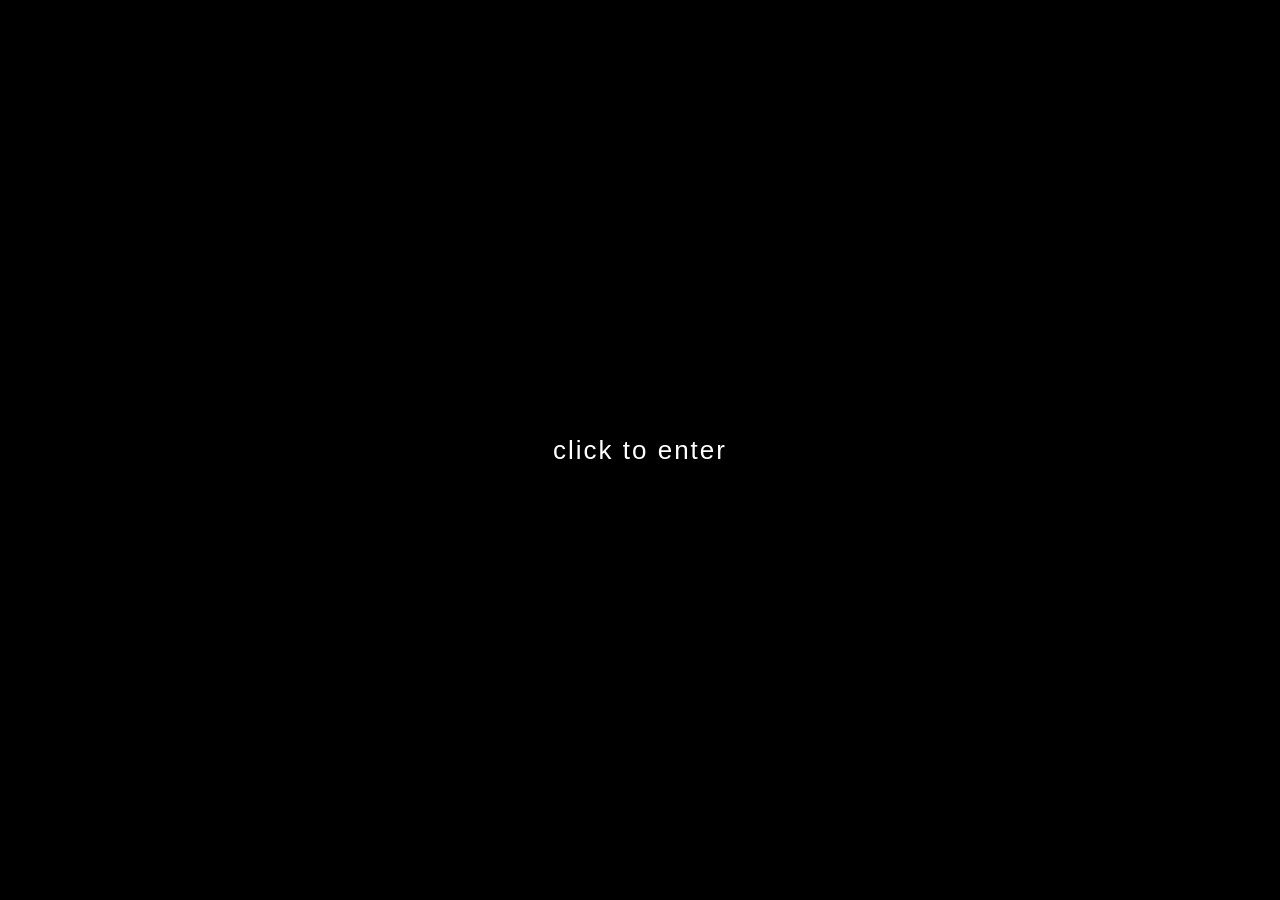
==== index.html @ 344c5c4d "Update index.html" ====
<!DOCTYPE html>
<html lang="en">
<head>
<meta charset="UTF-8">
<meta name="viewport" content="width=device-width, initial-scale=1.0">
<title>gxnn profile</title>

<style>
* {
    margin: 0;
    padding: 0;
    box-sizing: border-box;
    font-family: Inter, sans-serif;
}

body {
    background: black;
    color: white;
    height: 100vh;
    display: flex;
    justify-content: center;
    align-items: center;
    overflow: hidden;
}

/* BACKGROUND */
#bg {
    position: fixed;
    inset: 0;
    width: 100%;
    height: 100%;
    object-fit: cover;
    opacity: 0.4;
    z-index: -2;
}

/* PURPLE GLOW */
body::after {
    content: "";
    position: fixed;
    inset: 0;
    background: radial-gradient(circle at center 40%, rgba(140,0,255,0.18), transparent 75%);
    z-index: -1;
}

/* ENTER OVERLAY */
#enterOverlay {
    position: fixed;
    inset: 0;
    background: black;
    display: flex;
    justify-content: center;
    align-items: center;
    font-size: 26px;
    letter-spacing: 2px;
    cursor: pointer;
    z-index: 100;
    transition: opacity 0.6s ease;
}

#enterOverlay.hidden {
    opacity: 0;
    pointer-events: none;
}

/* WRAPPER */
.wrapper {
    display: flex;
    flex-direction: column;
    align-items: center;
    gap: 25px;
    opacity: 0;
    transform: translateY(20px);
    transition: 0.8s;
}

.wrapper.show {
    opacity: 1;
    transform: translateY(0);
}

/* CARD */
.card {
    width: 90%;
    max-width: 600px;
    height: 300px;
    padding: 35px;
    border-radius: 25px;
    background: rgba(20, 20, 20, 0.6);
    border: 2px solid rgba(255,255,255,0.3);
    box-shadow: 
        0 0 50px rgba(140, 0, 255, 0.3),
        inset 0 0 15px rgba(255,255,255,0.03);
    display: flex;
    flex-direction: column;
    gap: 25px;
}

/* TOP */
.top {
    display: flex;
    align-items: center;
    gap: 20px;
}

.avatar {
    width: 85px;
    height: 85px;
    border-radius: 50%;
    object-fit: cover;
    box-shadow: 0 0 25px rgba(200, 0, 255, 0.7);
}

.name {
    font-size: 30px;
    font-weight: 700;
    text-shadow:
        0 0 12px rgba(255,255,255,0.5),
        0 0 30px rgba(180, 0, 255, 0.8);
}

/* HANDLE */
.handle {
    text-align: center;
    padding: 18px;
    border-radius: 18px;
    background: rgba(0,0,0,0.5);
    border: 2px solid rgba(255,255,255,0.3);
    font-weight: 600;
    font-size: 18px;
}

/* ICONS */
.icons {
    display: flex;
    justify-content: center;
    gap: 50px;
}

.icons svg {
    width: 50px;
    height: 50px;
    fill: white;
    transition: 0.3s;
}

.icons svg:hover {
    transform: scale(1.2);
    filter: drop-shadow(0 0 15px rgba(200,0,255,0.9));
}

/* STATS */
.stats {
    display: flex;
    justify-content: flex-start;
    font-size: 16px;
    opacity: 0.7;
}

/* MUSIC BAR */
.music-bar {
    width: 90%;
    max-width: 600px;
    height: 60px;
    padding: 14px 20px;
    border-radius: 20px;
    background: rgba(20,20,20,0.65);
    border: 2px solid rgba(255,255,255,0.3);
    display: flex;
    align-items: center;
    gap: 16px;
}

.music-left {
    display: flex;
    align-items: center;
    gap: 16px;
}

.song-cover {
    width: 55px;
    height: 55px;
    border-radius: 10px;
    object-fit: cover;
}

.song-info {
    font-size: 15px;
}

.song-title {
    font-weight: 600;
}

.time {
    opacity: 0.6;
}

.music-center {
    flex: 1;
}

#progress {
    width: 100%;
    height: 6px;
    cursor: pointer;
}

.music-right {
    font-size: 14px;
    opacity: 0.6;
}
</style>
</head>

<body>

<div id="enterOverlay">click to enter</div>

<img src="background.jpg" id="bg" alt="background image">

<div class="wrapper" id="wrapper">

    <div class="card">

        <div class="top">
            <img src="avatar.jpg" class="avatar" alt="gxnnloser avatar">
            <div class="name">gxnnloser</div>
        </div>

        <div class="handle">@gxnnloser</div>

        <div class="icons">

            <!-- TikTok (updated) -->
            <a href="#">
                <svg viewBox="0 0 24 24">
                    <path fill="white" d="M12.75 2c.41 2.07 1.88 3.7 3.75 4.22v3.03c-1.38-.03-2.69-.45-3.75-1.17v6.9a5.02 5.02 0 1 1-5-5.02c.34 0 .67.03 1 .1v3.12a2 2 0 1 0 2 2V2h2z"/>
                </svg>
            </a>

            <!-- Discord (updated) -->
            <a href="#">
                <svg viewBox="0 0 24 24">
                    <path fill="white" d="M20 4.5a19.8 19.8 0 0 0-4.9-1.5l-.24.48a17.3 17.3 0 0 1 4.1 1.7 17.6 17.6 0 0 0-15.84 0 17.3 17.3 0 0 1 4.1-1.7L7 3A19.8 19.8 0 0 0 2 4.5C.5 8 0 11.4.2 14.8c2.1 1.6 4.4 2.6 6.8 3l.54-1.1c-1.2-.4-2.3-1-3.3-1.8l.8-.6c2.4 1.4 5.1 2.1 7.9 2.1s5.5-.7 7.9-2.1l.8.6c-1 .8-2.1 1.4-3.3 1.8l.54 1.1c2.4-.4 4.7-1.4 6.8-3 .2-3.4-.3-6.8-1.8-10.3zM9 13.5c-.9 0-1.7-.8-1.7-1.7S8.1 10 9 10s1.7.8 1.7 1.7-.8 1.8-1.7 1.8zm6 0c-.9 0-1.7-.8-1.7-1.7S14.1 10 15 10s1.7.8 1.7 1.7-.8 1.8-1.7 1.8z"/>
                </svg>
            </a>

        </div>

        <div class="stats">
            <span>👁 47</span>
        </div>

    </div>

    <!-- MUSIC BAR -->
    <div class="music-bar">
        <audio id="music" src="song.mp3"></audio>

        <div class="music-left">
            <img src="avatar.jpg" class="song-cover" alt="song cover">
            <div class="song-info">
                <div class="song-title">LVL.</div>
                <div class="time"><span id="current">0:00</span></div>
            </div>
        </div>

        <div class="music-center">
            <input type="range" id="progress" value="0">
        </div>

        <div class="music-right">
            <span id="duration">0:00</span>
        </div>
    </div>

</div>

<script>
const music = document.getElementById("music");
const overlay = document.getElementById("enterOverlay");
const wrapper = document.getElementById("wrapper");

const progress = document.getElementById("progress");
const current = document.getElementById("current");
const duration = document.getElementById("duration");

function formatTime(time) {
    const mins = Math.floor(time / 60);
    const secs = Math.floor(time % 60);
    return mins + ":" + (secs < 10 ? "0" + secs : secs);
}

music.addEventListener("loadedmetadata", () => {
    duration.textContent = formatTime(music.duration);
});

music.addEventListener("timeupdate", () => {
    progress.value = (music.currentTime / music.duration) * 100;
    current.textContent = formatTime(music.currentTime);
});

progress.addEventListener("input", () => {
    if (!music.duration) return;
    music.currentTime = (progress.value / 100) * music.duration;
});

overlay.addEventListener("click", async () => {
    try { await music.play(); } catch {}
    overlay.classList.add("hidden");
    setTimeout(() => wrapper.classList.add("show"), 150);
});
</script>

</body>
</html>
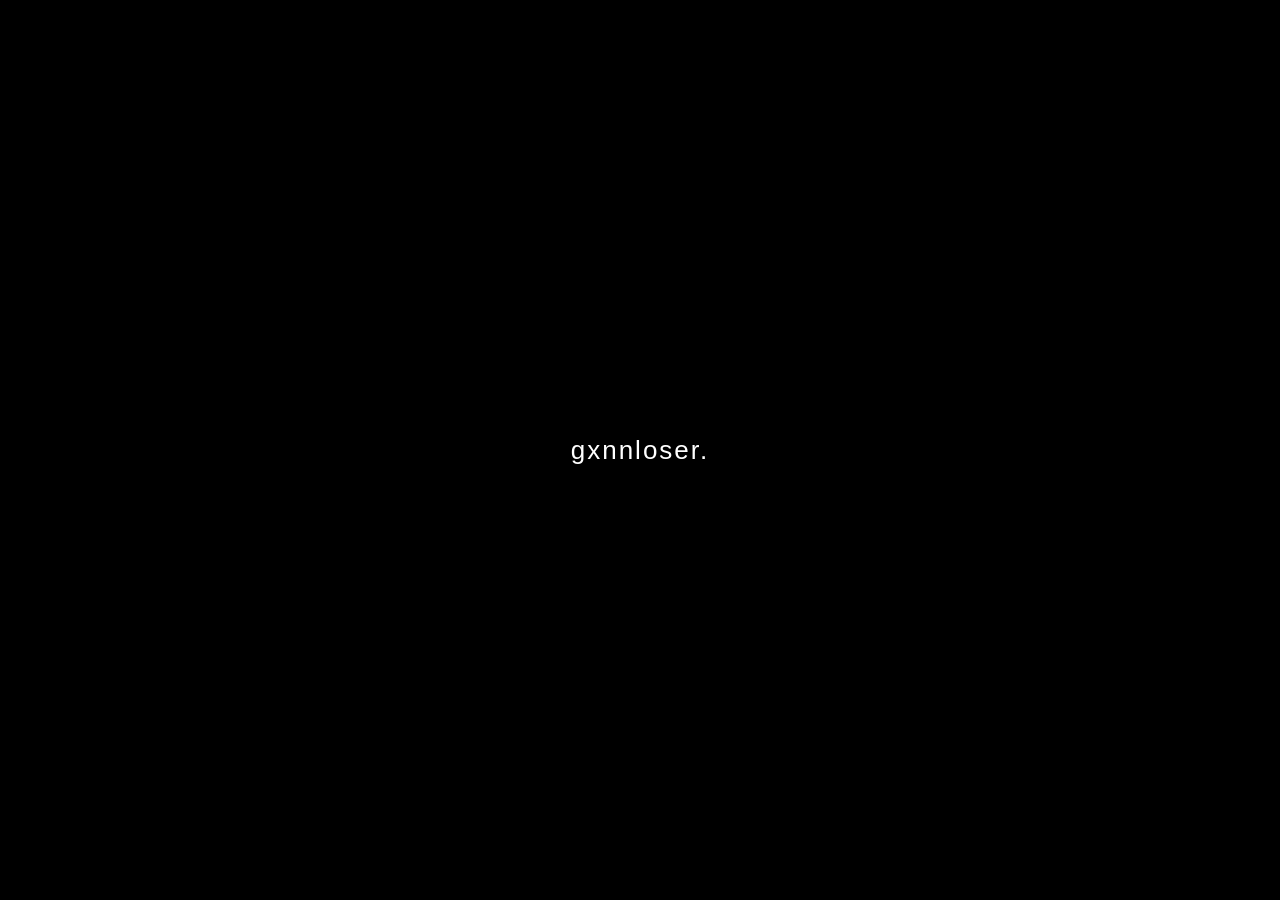
==== commit 7c927273: "Update index.html" ====
--- a/index.html
+++ b/index.html
@@ -39,7 +39,7 @@
     content: "";
     position: fixed;
     inset: 0;
-    background: radial-gradient(circle at center 40%, rgba(140,0,255,0.18), transparent 75%);
+    background: radial-gradient(circle, rgba(140,0,255,0.15), transparent 70%);
     z-index: -1;
 }
 
@@ -81,19 +81,24 @@
 
 /* CARD */
 .card {
-    width: 90%;
-    max-width: 600px;
+    width: 600px;
     height: 300px;
     padding: 35px;
     border-radius: 25px;
+
     background: rgba(20, 20, 20, 0.6);
+    backdrop-filter: blur(1px);
+
     border: 2px solid rgba(255,255,255,0.3);
     box-shadow: 
         0 0 50px rgba(140, 0, 255, 0.3),
         inset 0 0 15px rgba(255,255,255,0.03);
+
     display: flex;
     flex-direction: column;
     gap: 25px;
+
+    transition: transform 0.15s ease-out;
 }
 
 /* TOP */
@@ -137,38 +142,40 @@
     gap: 50px;
 }
 
-.icons svg {
+.icons a {
+    display: inline-flex;
+    align-items: center;
+    justify-content: center;
+    transition: 0.3s;
+}
+
+.icons img {
     width: 50px;
     height: 50px;
-    fill: white;
-    transition: 0.3s;
-}
-
-.icons svg:hover {
+    object-fit: contain;
+}
+
+.icons a:hover {
     transform: scale(1.2);
     filter: drop-shadow(0 0 15px rgba(200,0,255,0.9));
 }
 
-/* STATS */
-.stats {
-    display: flex;
-    justify-content: flex-start;
-    font-size: 16px;
-    opacity: 0.7;
-}
-
 /* MUSIC BAR */
 .music-bar {
-    width: 90%;
-    max-width: 600px;
+    width: 600px;
     height: 60px;
     padding: 14px 20px;
     border-radius: 20px;
+
     background: rgba(20,20,20,0.65);
+    backdrop-filter: blur(1px);
     border: 2px solid rgba(255,255,255,0.3);
+
     display: flex;
     align-items: center;
     gap: 16px;
+
+    transition: transform 0.15s ease-out;
 }
 
 .music-left {
@@ -215,13 +222,13 @@
 
 <body>
 
-<div id="enterOverlay">click to enter</div>
+<div id="enterOverlay">gxnnloser.</div>
 
 <img src="background.jpg" id="bg" alt="background image">
 
 <div class="wrapper" id="wrapper">
 
-    <div class="card">
+    <div class="card" id="card">
 
         <div class="top">
             <img src="avatar.jpg" class="avatar" alt="gxnnloser avatar">
@@ -231,31 +238,19 @@
         <div class="handle">@gxnnloser</div>
 
         <div class="icons">
-
-            <!-- TikTok (updated) -->
-            <a href="#">
-                <svg viewBox="0 0 24 24">
-                    <path fill="white" d="M12.75 2c.41 2.07 1.88 3.7 3.75 4.22v3.03c-1.38-.03-2.69-.45-3.75-1.17v6.9a5.02 5.02 0 1 1-5-5.02c.34 0 .67.03 1 .1v3.12a2 2 0 1 0 2 2V2h2z"/>
-                </svg>
+            <a href="https://tiktok.com/gxnnloser" target="_blank">
+                <img src="tiktok.webp" alt="TikTok">
             </a>
 
-            <!-- Discord (updated) -->
-            <a href="#">
-                <svg viewBox="0 0 24 24">
-                    <path fill="white" d="M20 4.5a19.8 19.8 0 0 0-4.9-1.5l-.24.48a17.3 17.3 0 0 1 4.1 1.7 17.6 17.6 0 0 0-15.84 0 17.3 17.3 0 0 1 4.1-1.7L7 3A19.8 19.8 0 0 0 2 4.5C.5 8 0 11.4.2 14.8c2.1 1.6 4.4 2.6 6.8 3l.54-1.1c-1.2-.4-2.3-1-3.3-1.8l.8-.6c2.4 1.4 5.1 2.1 7.9 2.1s5.5-.7 7.9-2.1l.8.6c-1 .8-2.1 1.4-3.3 1.8l.54 1.1c2.4-.4 4.7-1.4 6.8-3 .2-3.4-.3-6.8-1.8-10.3zM9 13.5c-.9 0-1.7-.8-1.7-1.7S8.1 10 9 10s1.7.8 1.7 1.7-.8 1.8-1.7 1.8zm6 0c-.9 0-1.7-.8-1.7-1.7S14.1 10 15 10s1.7.8 1.7 1.7-.8 1.8-1.7 1.8z"/>
-                </svg>
+            <a href="https://discord.com/user/746117601289044050" target="_blank">
+                <img src="discord.webp" alt="Discord">
             </a>
-
-        </div>
-
-        <div class="stats">
-            <span>👁 47</span>
         </div>
 
     </div>
 
     <!-- MUSIC BAR -->
-    <div class="music-bar">
+    <div class="music-bar" id="musicBar">
         <audio id="music" src="song.mp3"></audio>
 
         <div class="music-left">
@@ -281,6 +276,8 @@
 const music = document.getElementById("music");
 const overlay = document.getElementById("enterOverlay");
 const wrapper = document.getElementById("wrapper");
+const card = document.getElementById("card");
+const musicBar = document.getElementById("musicBar");
 
 const progress = document.getElementById("progress");
 const current = document.getElementById("current");
@@ -297,6 +294,7 @@
 });
 
 music.addEventListener("timeupdate", () => {
+    if (!music.duration) return;
     progress.value = (music.currentTime / music.duration) * 100;
     current.textContent = formatTime(music.currentTime);
 });
@@ -309,7 +307,16 @@
 overlay.addEventListener("click", async () => {
     try { await music.play(); } catch {}
     overlay.classList.add("hidden");
-    setTimeout(() => wrapper.classList.add("show"), 150);
+    wrapper.classList.add("show");
+});
+
+/* PARALLAX EFFECT FOR CARD + MUSIC BAR */
+document.addEventListener("mousemove", (e) => {
+    const x = (e.clientX / window.innerWidth - 0.5) * 12;
+    const y = (e.clientY / window.innerHeight - 0.5) * 12;
+
+    card.style.transform = `translate(${x}px, ${y}px)`;
+    musicBar.style.transform = `translate(${x * 0.6}px, ${y * 0.6}px)`;
 });
 </script>
 
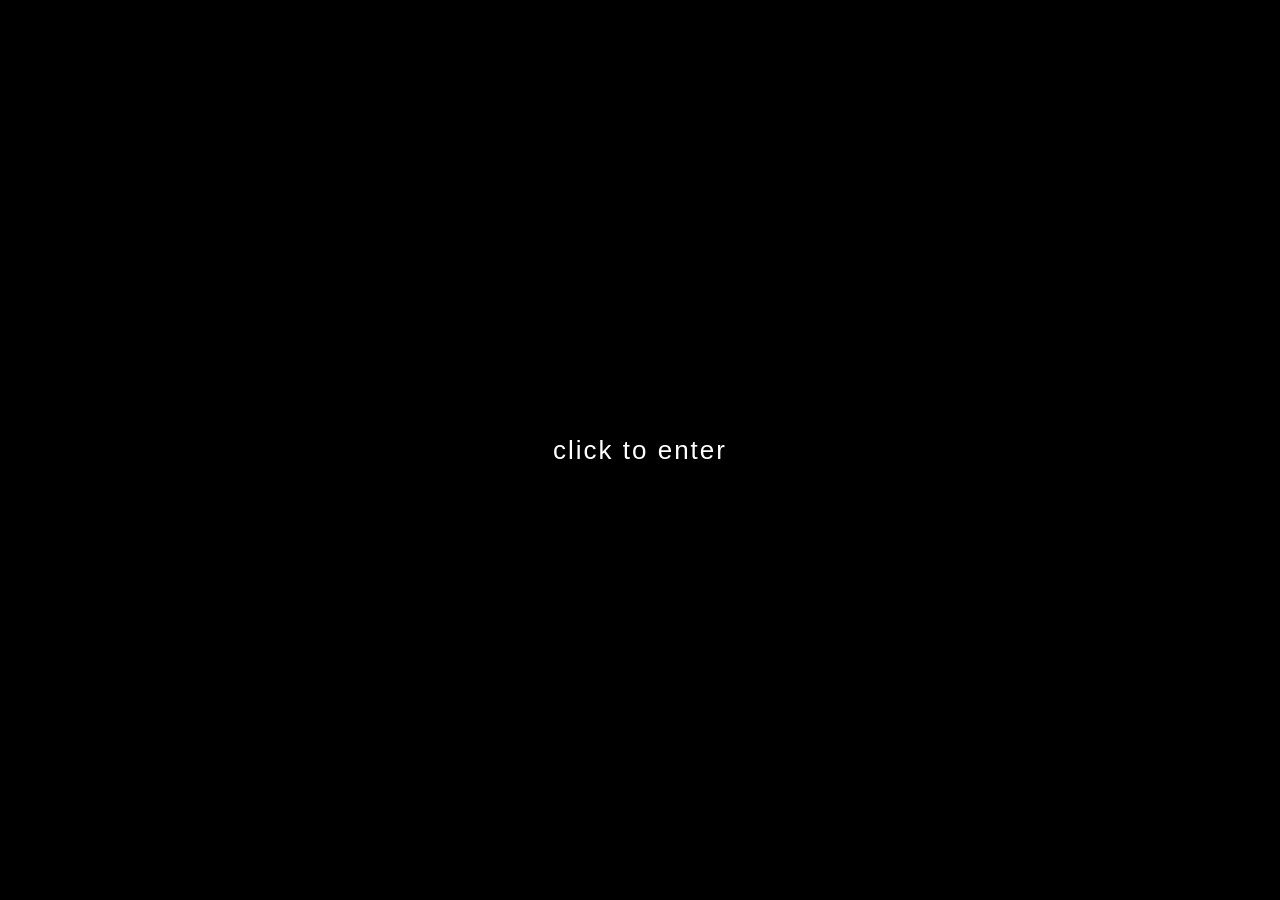
==== commit fd323ed7: "Update index.html Updated card and music bar styles for responsiveness. Modified handle section for " ====
--- a/index.html
+++ b/index.html
@@ -81,23 +81,18 @@
 
 /* CARD */
 .card {
-    width: 600px;
-    height: 300px;
+    width: 90%;
+    max-width: 600px;
     padding: 35px;
     border-radius: 25px;
-
     background: rgba(20, 20, 20, 0.6);
-    backdrop-filter: blur(1px);
-
     border: 2px solid rgba(255,255,255,0.3);
     box-shadow: 
         0 0 50px rgba(140, 0, 255, 0.3),
         inset 0 0 15px rgba(255,255,255,0.03);
-
     display: flex;
     flex-direction: column;
     gap: 25px;
-
     transition: transform 0.15s ease-out;
 }
 
@@ -124,7 +119,7 @@
         0 0 30px rgba(180, 0, 255, 0.8);
 }
 
-/* HANDLE */
+/* HANDLE / BIO */
 .handle {
     text-align: center;
     padding: 18px;
@@ -133,13 +128,14 @@
     border: 2px solid rgba(255,255,255,0.3);
     font-weight: 600;
     font-size: 18px;
+    white-space: pre-line; /* allows natural new lines */
 }
 
 /* ICONS */
 .icons {
     display: flex;
     justify-content: center;
-    gap: 50px;
+    gap: 40px;
 }
 
 .icons a {
@@ -162,19 +158,16 @@
 
 /* MUSIC BAR */
 .music-bar {
-    width: 600px;
+    width: 90%;
+    max-width: 600px;
     height: 60px;
     padding: 14px 20px;
     border-radius: 20px;
-
     background: rgba(20,20,20,0.65);
-    backdrop-filter: blur(1px);
     border: 2px solid rgba(255,255,255,0.3);
-
     display: flex;
     align-items: center;
     gap: 16px;
-
     transition: transform 0.15s ease-out;
 }
 
@@ -222,7 +215,7 @@
 
 <body>
 
-<div id="enterOverlay">gxnnloser.</div>
+<div id="enterOverlay">click to enter</div>
 
 <img src="background.jpg" id="bg" alt="background image">
 
@@ -235,15 +228,18 @@
             <div class="name">gxnnloser</div>
         </div>
 
-        <div class="handle">@gxnnloser</div>
+        <div class="handle">
+@gxnnloser
+start calling her pacific the way my jaeger be on her rim
+        </div>
 
         <div class="icons">
-            <a href="https://tiktok.com/gxnnloser" target="_blank">
-                <img src="tiktok.webp" alt="TikTok">
+            <a href="https://www.tiktok.com/" target="_blank">
+                <img src="tiktok.png" alt="TikTok">
             </a>
 
-            <a href="https://discord.com/user/746117601289044050" target="_blank">
-                <img src="discord.webp" alt="Discord">
+            <a href="https://discord.com/" target="_blank">
+                <img src="discord.png" alt="Discord">
             </a>
         </div>
 
